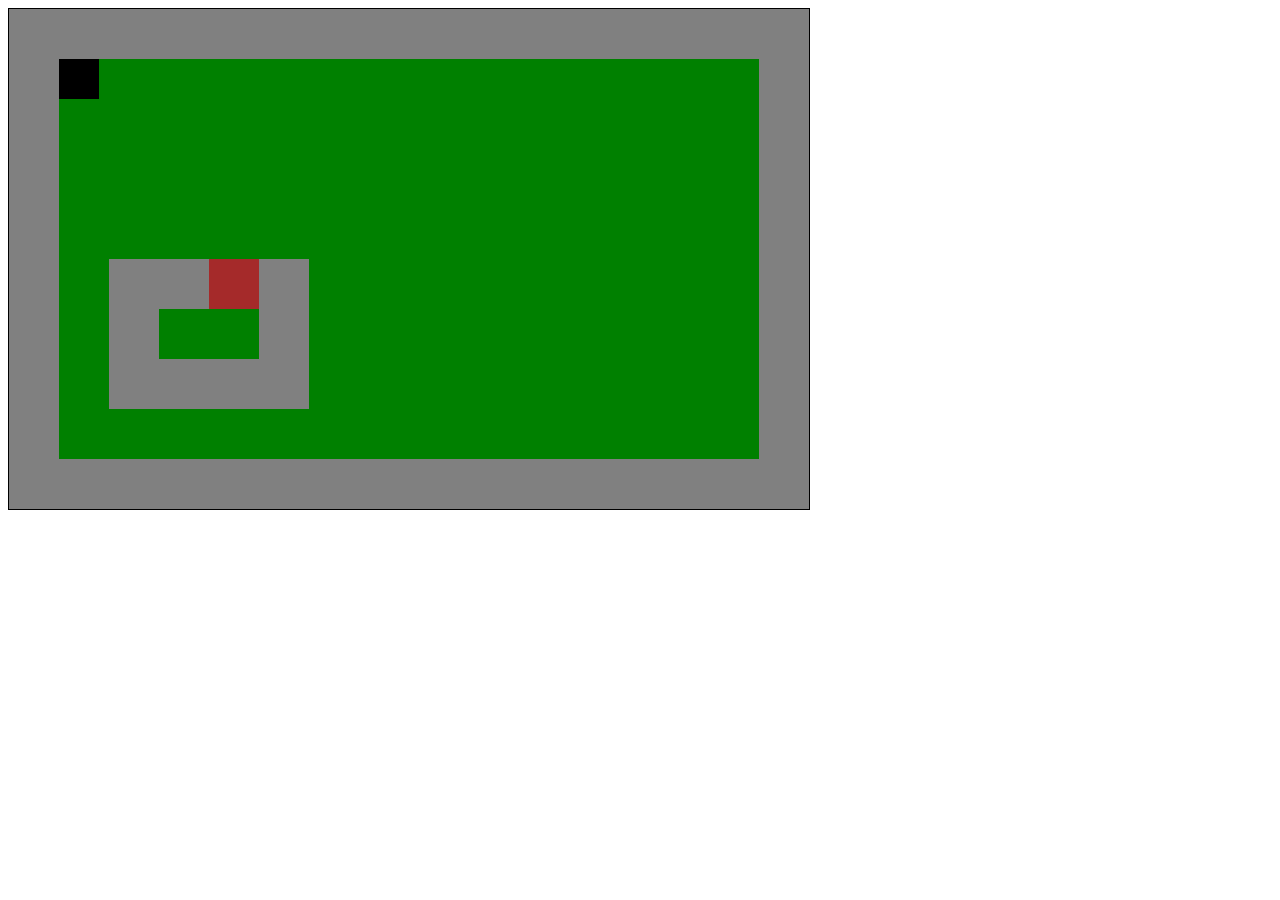
==== index.html @ 78a643ae "Gå runt med collission" ====
<html>
    <head>
        <script src="js/Dude.js"></script>
        <script src="js/Stage.js"></script>
        <script src="js/script.js"></script>
        <link href="css/main.css" rel="stylesheet" type="text/css">
    </head>
    <body onload="init()" onkeydown="keyDown(event)" onkeyup="keyUp(event)">
        <canvas width="800" height="500" id="canvas"></canvas>
    </body>
</html>
---- css/main.css ----
canvas{
    
    border: 1px solid black;
    
}
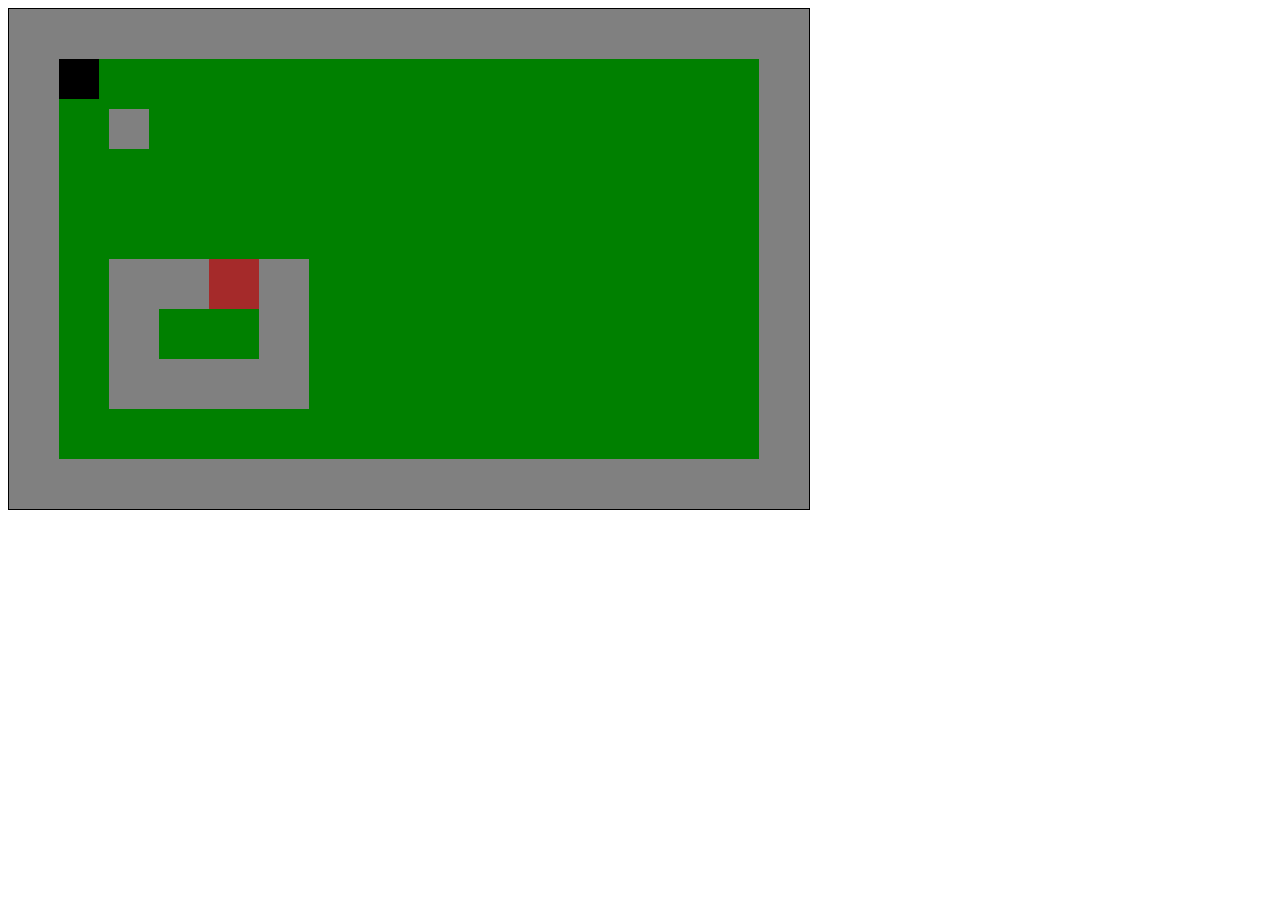
==== commit 1ce00abc: "bomb som inte exploderar" ====
--- a/index.html
+++ b/index.html
@@ -1,5 +1,6 @@
 <html>
     <head>
+        <script src="js/Bomb.js"></script>
         <script src="js/Dude.js"></script>
         <script src="js/Stage.js"></script>
         <script src="js/script.js"></script>
